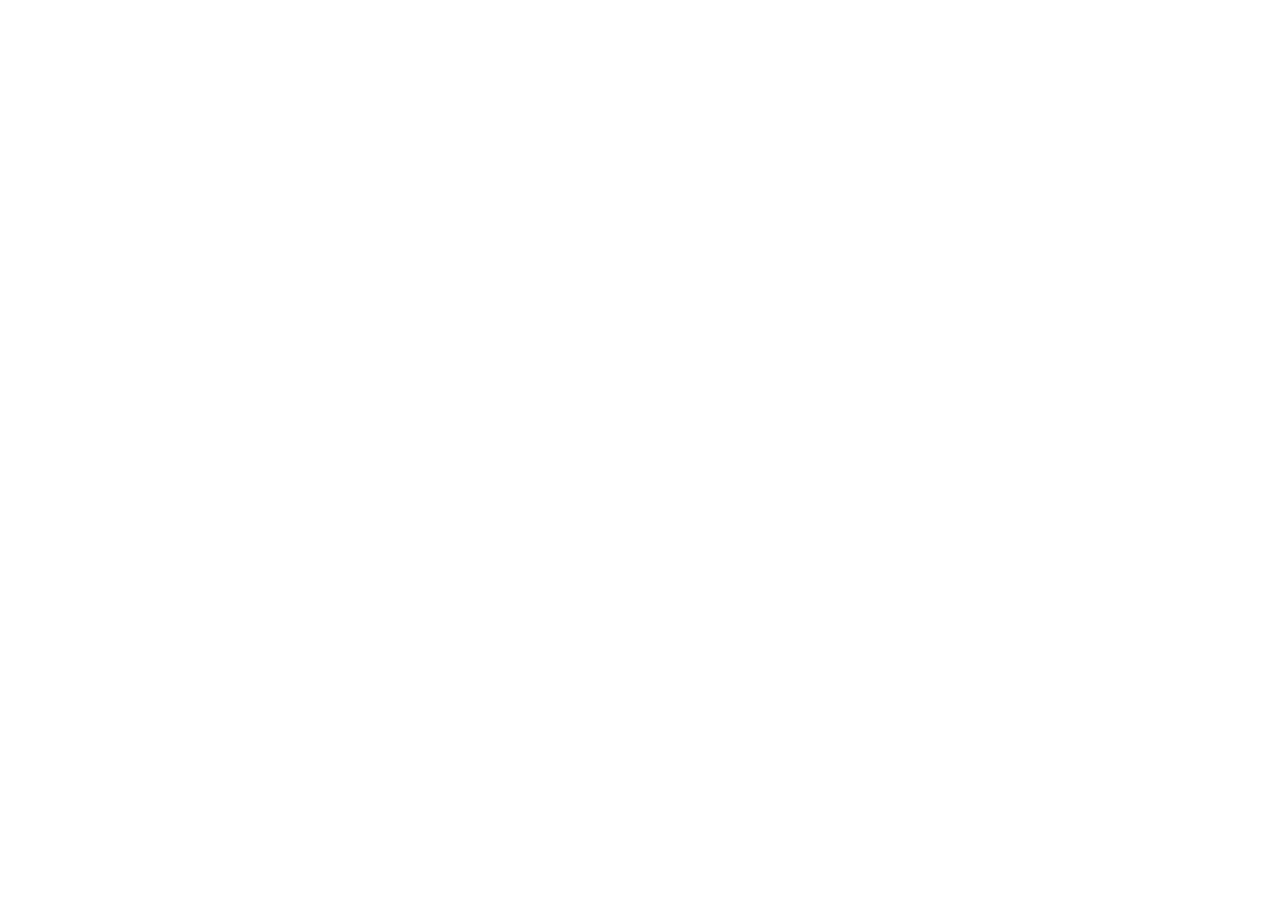
==== index.html @ fbabb77c "estructura base del index.html, css y carpeta paginas" ====
<!DOCTYPE html>
<html lang="es_AR">
  <head>
    <meta name="author" content="" />
    <meta name="description" content="" />
    <meta name="keywords" content="" />
    <meta charset="UTF-8" />
    <meta name="viewport" content="width=device-width, initial-scale=1.0" />
    <title>Pagina Principal</title>
    <link rel="shortcut icon" href="favicon.ico" type="image/x-icon" />
    <!-- CDN de css de Bootstrap -->
    <link
      href="https://cdn.jsdelivr.net/npm/bootstrap@5.3.3/dist/css/bootstrap.min.css"
      rel="stylesheet"
      integrity="sha384-QWTKZyjpPEjISv5WaRU9OFeRpok6YctnYmDr5pNlyT2bRjXh0JMhjY6hW+ALEwIH"
      crossorigin="anonymous"
    />
    <!-- css personalizado -->
    <link rel="stylesheet" href="./css/estilo.css" />
  </head>
  <body>
    <!-- CDN de JS de Bootstrap -->
    <script
      src="https://cdn.jsdelivr.net/npm/bootstrap@5.3.3/dist/js/bootstrap.bundle.min.js"
      integrity="sha384-YvpcrYf0tY3lHB60NNkmXc5s9fDVZLESaAA55NDzOxhy9GkcIdslK1eN7N6jIeHz"
      crossorigin="anonymous"
    ></script>
  </body>
</html>
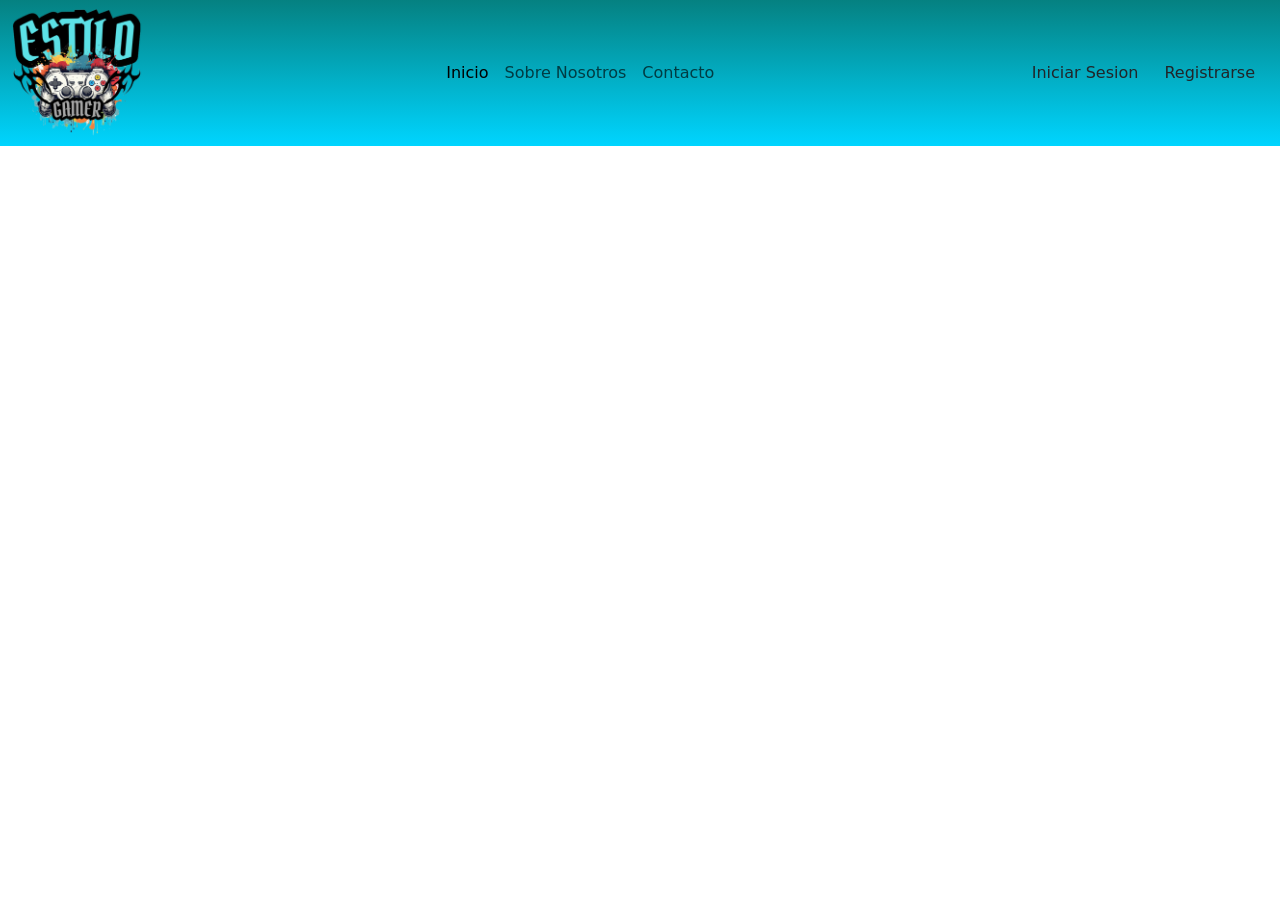
==== commit 0f716f7a: "creamos navbar" ====
--- a/index.html
+++ b/index.html
@@ -19,6 +19,195 @@
     <link rel="stylesheet" href="./css/estilo.css" />
   </head>
   <body>
+    <header class="bg-header">
+      <nav class="navbar navbar-expand-lg bg-propio">
+        <div class="container-fluid">
+          <img src="./imagenes/logo.png" class="navbar-img" alt="Logo">
+          <button
+            class="navbar-toggler"
+            type="button"
+            data-bs-toggle="collapse"
+            data-bs-target="#navbarSupportedContent"
+            aria-controls="navbarSupportedContent"
+            aria-expanded="false"
+            aria-label="Toggle navigation"
+          >
+            <span class="navbar-toggler-icon"></span>
+          </button>
+          <div class="collapse navbar-collapse" id="navbarSupportedContent">
+            <ul class="navbar-nav ms-auto mb-2 mb-lg-0">
+              <li class="nav-item">
+                <a class="nav-link active" aria-current="page" href="#"
+                  >Inicio</a
+                >
+              </li>
+              <li class="nav-item">
+                <a class="nav-link" href="./paginas/sobre-nosotros.html"
+                  >Sobre Nosotros</a
+                >
+              </li>
+              <li class="nav-item">
+                <a class="nav-link" href="./paginas/contacto.html">Contacto</a>
+              </li>
+            </ul>
+            <ul class="navbar-nav ms-auto mb-2 mb-lg-0">
+              <li class="nav-item">
+                <!-- Button trigger modal -->
+                <button
+                  type="button"
+                  class="btn"
+                  data-bs-toggle="modal"
+                  data-bs-target="#exampleModal"
+                >
+                  Iniciar Sesion
+                </button>
+
+                <!-- Modal -->
+                <div
+                  class="modal fade"
+                  id="exampleModal"
+                  tabindex="-1"
+                  aria-labelledby="exampleModalLabel"
+                  aria-hidden="true"
+                >
+                  <div class="modal-dialog">
+                    <div class="modal-content bg-secondary-subtle">
+                      <div class="modal-header">
+                        <h1 class="modal-title fs-5" id="exampleModalLabel">
+                          Iniciar Sesion
+                        </h1>
+                        <button
+                          type="button"
+                          class="btn-close"
+                          data-bs-dismiss="modal"
+                          aria-label="Close"
+                        ></button>
+                      </div>
+                      <div class="modal-body">
+                        <section>
+                          <form>
+                            <div class="mb-3">
+                              <label for="exampleInputEmail1" class="form-label"
+                                >Usuario/Email</label
+                              >
+                              <input
+                                type="text"
+                                class="form-control"
+                                id="exampleInputEmail1"
+                                aria-describedby="emailHelp"
+                                required
+                                maxlength="25"
+                                minlength="7"
+                                pattern="[A-Za-z-0-9]+"
+                              />
+                            </div>
+                            <div class="mb-3">
+                              <label
+                                for="exampleInputPassword1"
+                                class="form-label"
+                                >Contraseña</label
+                              >
+                              <input
+                                type="password"
+                                class="form-control"
+                                id="exampleInputPassword1"
+                                required
+                                maxlength="15"
+                                minlength="7"
+                              />
+                            </div>
+                            <div class="mb-3 d-flex justify-content-center">
+                              <button
+                                type="submit"
+                                class="btn bg-body-tertiary mt-3"
+                              >
+                                Iniciar Sesion
+                              </button>
+                            </div>
+                            <div class="mb-2 d-flex justify-content-center">
+                              <a href="./index.html">¿Olvidaste tu contraseña?</a>
+                            </div>
+                          </form>
+                        </section>
+                      </div>
+                    </div>
+                  </div>
+                </div>
+              </li>
+              <li class="nav-item">
+                <!-- Button trigger modal -->
+<button type="button" class="btn" data-bs-toggle="modal" data-bs-target="#exampleModal1">
+  Registrarse
+</button>
+
+<!-- Modal -->
+<div class="modal fade" id="exampleModal1" tabindex="-1" aria-labelledby="exampleModalLabel" aria-hidden="true">
+  <div class="modal-dialog">
+    <div class="modal-content bg-secondary-subtle">
+      <div class="modal-header">
+        <h1 class="modal-title fs-5" id="exampleModalLabel">Registrarse</h1>
+        <button type="button" class="btn-close" data-bs-dismiss="modal" aria-label="Close"></button>
+      </div>
+      <div class="modal-body">
+        <div class="container-fluid">
+          <form>
+            <div class="row mb-3">
+              <label for="usuario1" class="col-12 col-form-label">Usuario</label>
+              <div class="col-12">
+                <input type="text" class="form-control" id="usuario1"
+                required
+                maxlength="20"
+                minlength="5"
+                pattern="[A-Za-z-0-9]+"
+                placeholder="Victor Gonzalez">
+              </div>
+            </div>
+            <div class="row mb-3">
+              <label for="correo1" class="col-12 col-form-label">Email</label>
+              <div class="col-12">
+                <input type="email" class="form-control" id="correo1"
+                required
+                maxlength="25"
+                minlength="10"
+                placeholder="victorg23@gmail.com">
+              </div>
+            </div>
+            <div class="row mb-3">
+              <label for="contraseña1" class="col-12 col-form-label">Contraseña</label>
+              <div class="col-12">
+                <input type="password" class="form-control" id="contraseña1"
+                required
+                maxlength="10"
+                minlength="7">
+              </div>
+            </div>
+            <div class="row mb-3">
+              <label for="contraseña2" class="col-12 col-form-label">Repetir Contraseña</label>
+              <div class="col-12">
+                <input type="password" class="form-control" id="contraseña2"
+                required
+                maxlength="10"
+                minlength="7">
+              </div>
+              <div class="boton d-flex justify-content-center">
+              <button class="btn bg-body-tertiary mt-3">Crear cuenta</button>
+              </div>
+            </div>
+          </form>
+        </div>
+      </div>
+      </div>
+    </div>
+  </div>
+</div>
+              </li>
+            </ul>
+          </div>
+        </div>
+      </nav>
+    </header>
+    <main></main>
+    <footer></footer>
     <!-- CDN de JS de Bootstrap -->
     <script
       src="https://cdn.jsdelivr.net/npm/bootstrap@5.3.3/dist/js/bootstrap.bundle.min.js"
--- a/css/estilo.css
+++ b/css/estilo.css
@@ -0,0 +1,53 @@
+* {
+  margin: 0;
+  padding: 0;
+  box-sizing: border-box;
+}
+.navbar {
+  img {
+    width: 130px;
+    animation: logo 1s linear alternate infinite;
+  }
+}
+@keyframes logo {
+  0% {
+    transform: rotateY(0deg);
+  }
+  10% {
+    transform: rotateY(50deg);
+  }
+  30% {
+    transform: rotateY(100deg);
+  }
+  50% {
+    transform: rotateY(150deg);
+  }
+  70% {
+    transform: rotateY(200deg);
+  }
+  80% {
+    transform: rotateY(250deg);
+  }
+  90% {
+    transform: rotateY(300deg);
+  }
+  100% {
+    transform: rotateY(360deg);
+  }
+}
+}
+.bg-header {
+  background-color: rgb(5, 129, 129);
+  background-image: linear-gradient(
+    to bottom,
+    rgb(0, 213, 255),
+    rgb(5, 129, 129)
+  );
+}
+.bg-propio {
+  background-image: linear-gradient(
+    to bottom,
+    rgb(5, 129, 129),
+    rgb(0, 213, 255)
+  );
+}
